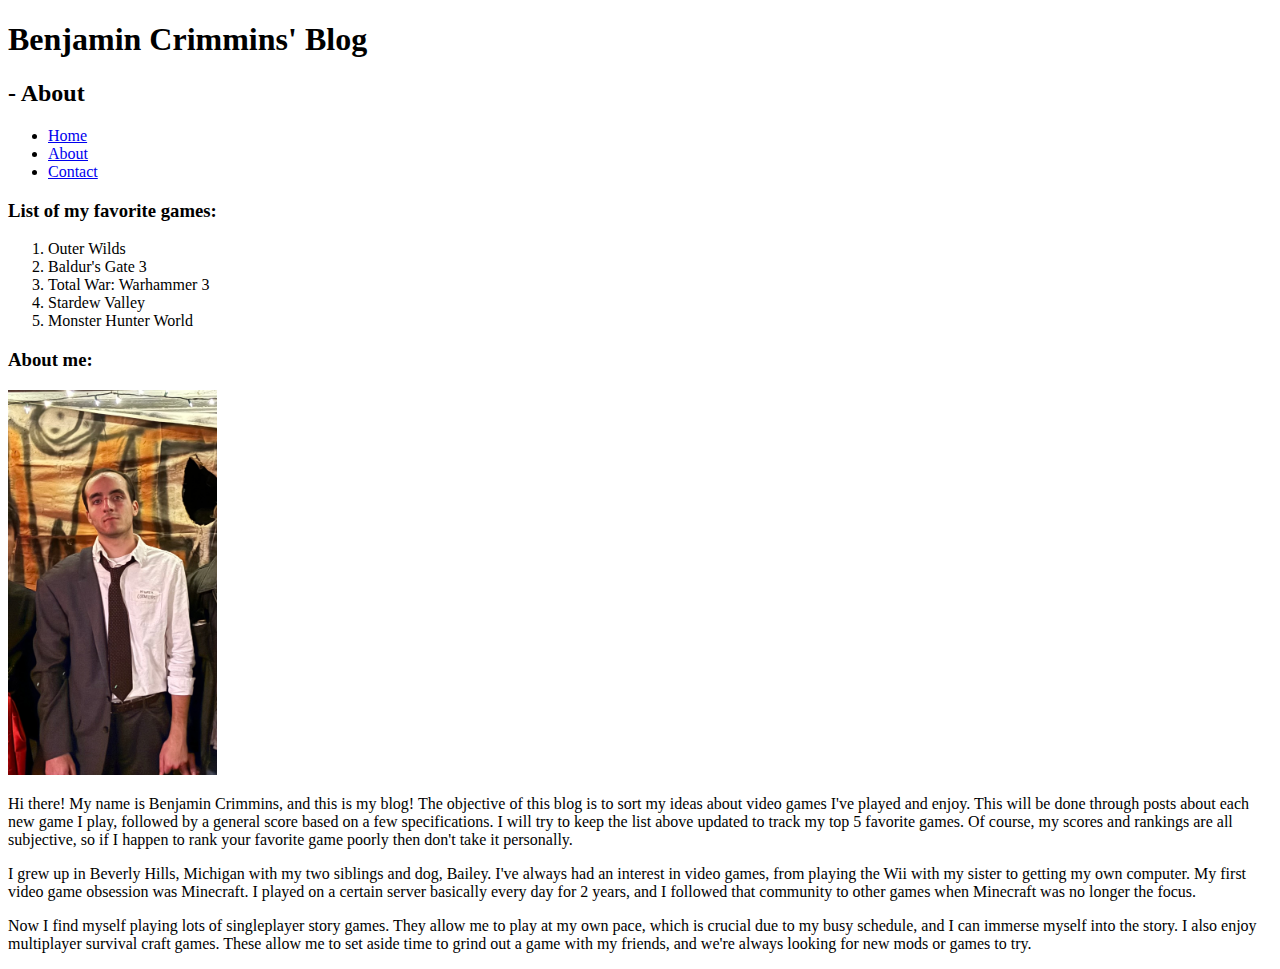
==== about.html @ 972a6d9d "Main commit" ====
<!DOCTYPE html>
<html lang="en">
  <head>
    <meta charset="UTF-8">
    <meta name="viewport" content="width=device-width, initial-scale=1.0">
    <meta http-equiv="X-UA-Compatible" content="ie=edge">
    <title>Ben's Blog</title>
    <link rel="stylesheet" href="screen.css">
  </head>
  <body>
    <header>
        <h1 id="main title">Benjamin Crimmins' Blog</h1>
        <h2 class="page name"> - About</h2>
        <nav class="menu">
        <ul>
            <li><a href="index.html">Home</a></li>
            <li><a href="about.html">About</a></li>
            <li><a href="contact.html">Contact</a></li>
        </ul>
        </nav>
    </header>
    <section id="favorites" class="about">
        <h3>List of my favorite games:</h3>
        <ol>
            <li>Outer Wilds</li>
            <li>Baldur's Gate 3</li>
            <li>Total War: Warhammer 3</li>
            <li>Stardew Valley</li>
            <li>Monster Hunter World</li>
        </ol>
    </section>
    <section id="bio" class="about">
        <h3>About me:</h3>
        <img src="imgs/Tyler Costume.jpg" alt="Picture of me in a Tyler Durden costume from this Halloween" height="385" width="209">
        <p>Hi there! My name is Benjamin Crimmins, and this is my blog! The objective of this blog is to sort my ideas about video games I've played and enjoy. This will be done through posts about each new game I play, followed by a general score based on a few specifications. I will try to keep the list above updated to track my top 5 favorite games. Of course, my scores and rankings are all subjective, so if I happen to rank your favorite game poorly then don't take it personally.
        </p>
        <p>I grew up in Beverly Hills, Michigan with my two siblings and dog, Bailey. I've always had an interest in video games, from playing the Wii with my sister to getting my own computer. My first video game obsession was Minecraft. I played on a certain server basically every day for 2 years, and I followed that community to other games when Minecraft was no longer the focus. 
        </p>
        <p>Now I find myself playing lots of singleplayer story games. They allow me to play at my own pace, which is crucial due to my busy schedule, and I can immerse myself into the story. I also enjoy multiplayer survival craft games. These allow me to set aside time to grind out a game with my friends, and we're always looking for new mods or games to try.
        </p>
    </section>
  </body>
</html>
---- screen.css ----
/* Add screen styles below */
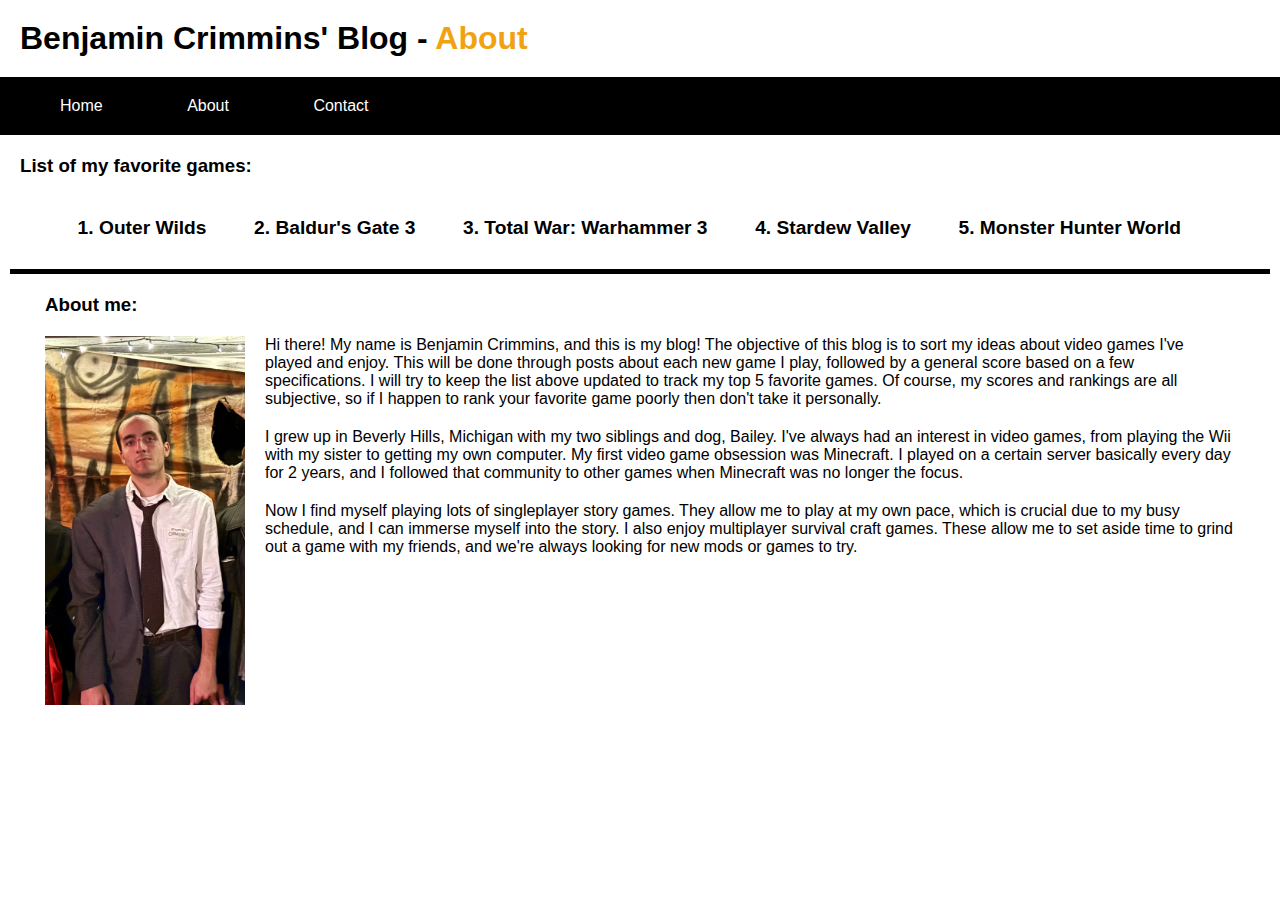
==== commit fd439435: "Blog CSS Final" ====
--- a/about.html
+++ b/about.html
@@ -4,21 +4,18 @@
     <meta charset="UTF-8">
     <meta name="viewport" content="width=device-width, initial-scale=1.0">
     <meta http-equiv="X-UA-Compatible" content="ie=edge">
+    <link rel="stylesheet" href="style.css">
     <title>Ben's Blog</title>
-    <link rel="stylesheet" href="screen.css">
   </head>
   <body>
     <header>
-        <h1 id="main title">Benjamin Crimmins' Blog</h1>
-        <h2 class="page name"> - About</h2>
-        <nav class="menu">
-        <ul>
-            <li><a href="index.html">Home</a></li>
-            <li><a href="about.html">About</a></li>
-            <li><a href="contact.html">Contact</a></li>
-        </ul>
-        </nav>
+      <h1 id="main_title">Benjamin Crimmins' Blog - <colored>About</colored></h1>
     </header>
+    <nav id="menu">
+      <a href="index.html">Home</a>
+      <a href="about.html">About</a>
+      <a href="contact.html">Contact</a>
+    </nav>
     <section id="favorites" class="about">
         <h3>List of my favorite games:</h3>
         <ol>
@@ -31,7 +28,7 @@
     </section>
     <section id="bio" class="about">
         <h3>About me:</h3>
-        <img src="imgs/Tyler Costume.jpg" alt="Picture of me in a Tyler Durden costume from this Halloween" height="385" width="209">
+        <img id="contact" src="imgs/Tyler_Costume.jpg" alt="Picture of me in a Tyler Durden costume from this Halloween" data-caption="Caption text" data-align="center">
         <p>Hi there! My name is Benjamin Crimmins, and this is my blog! The objective of this blog is to sort my ideas about video games I've played and enjoy. This will be done through posts about each new game I play, followed by a general score based on a few specifications. I will try to keep the list above updated to track my top 5 favorite games. Of course, my scores and rankings are all subjective, so if I happen to rank your favorite game poorly then don't take it personally.
         </p>
         <p>I grew up in Beverly Hills, Michigan with my two siblings and dog, Bailey. I've always had an interest in video games, from playing the Wii with my sister to getting my own computer. My first video game obsession was Minecraft. I played on a certain server basically every day for 2 years, and I followed that community to other games when Minecraft was no longer the focus. 
--- a/style.css
+++ b/style.css
@@ -0,0 +1,152 @@
+body {
+    margin: 0 auto;
+    font-family:'Segoe UI', Tahoma, Geneva, Verdana, sans-serif ;
+}
+
+#main_title {
+    margin: 20px;
+}
+
+ol {
+    display: flex;
+    justify-content: space-evenly;
+    padding: 20px;
+    padding-bottom: 30px;
+    margin: 10px;
+    margin-bottom: 0;
+    border-bottom: 5px solid black;
+}
+
+ol li {
+    font-size: larger;
+    font-weight: bold;
+}
+
+#menu a {
+    color: white;
+    text-decoration: none;
+    padding-top: 20px;
+    padding-bottom: 20px;
+    padding-left: 40px;
+    padding-right: 40px;
+    background-color: black;
+}
+
+#menu {
+    padding: 20px;
+    position: sticky;
+    top: 0px;
+    background-color: black;
+}
+
+.blog {
+    width: 1230px;
+    margin-left: auto;
+    margin-right: auto;
+}
+
+#bio {
+    width: 1230px;
+    margin-left: auto;
+    margin-right: auto;
+}
+
+.rating {
+    display: flex;
+    gap: 25px;
+    align-items: center;
+}
+
+.rating p {
+    flex-grow: 1;
+    flex-basis: 0;
+    background-color: #E9EAEC;
+    border-radius: 20px;
+    margin-top: 25px;
+    padding: 10px;
+    text-align: center;
+}
+
+.rating ul {
+    flex-grow: 1;
+    flex-basis: 0;
+    background-color: #E9EAEC;
+    border-radius: 20px;
+    margin-top: 25px;
+    padding: 10px;
+    list-style: none;
+}
+
+.rating li {
+    padding: 2px;
+    padding-left: 4px;
+}
+
+strong {
+    font-size: 3.2em;
+    color: rgb(240, 162, 17);
+}
+
+colored {
+    color: rgb(240, 162, 17);
+}
+
+.rating ul[title]::before {
+    content: attr(title);
+    display: block;
+    font-weight: bold;
+    padding: 4px;
+}
+
+#contact {
+    float: left;
+    width: 200px;
+    margin: 20px;
+    margin-top: 0;
+}
+
+h3 {
+    margin: 20px;
+}
+
+p {
+    margin: 20px;
+    max-width: 1230px;
+}
+
+img {
+    margin: 10px 0 0 10px;
+}
+
+table {
+    border: 5px solid black;
+    border-collapse: collapse;
+    margin-left: auto;
+    margin-right: auto;
+    margin: 20
+}
+
+th, td {
+    border: 2px solid black;
+    padding: 5px;
+    text-align: left;
+}
+
+.entry_title {
+    margin-left: 0;
+    font-size: 3.5em;
+}
+
+h2 {
+    color: rgb(240, 162, 17);
+}
+
+form {
+    display: flex;
+    justify-content: space-evenly;
+}
+
+#submit {
+    position: absolute;
+    left: 50%;
+}